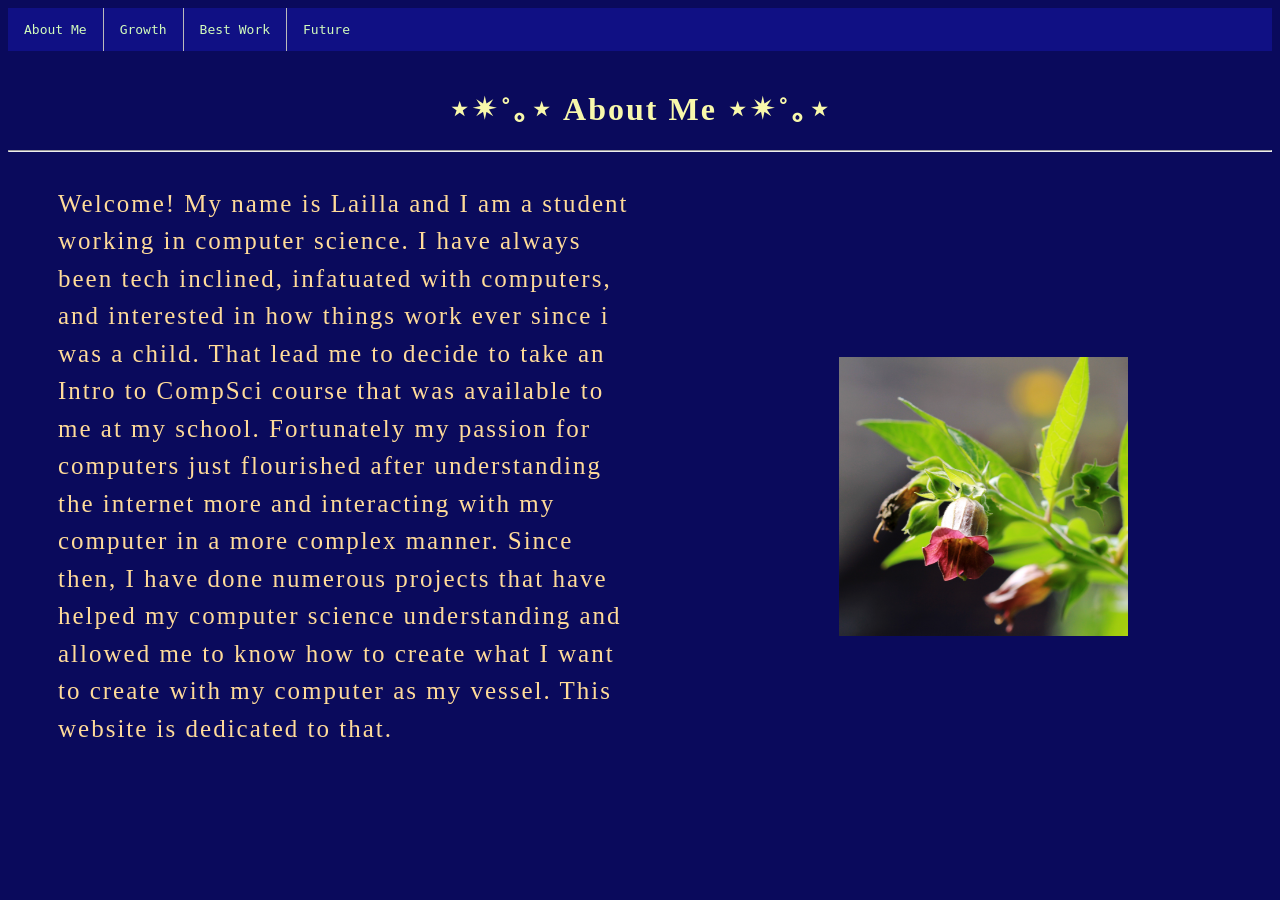
==== index.html @ 10203f26 "Add files via upload" ====
<!DOCTYPE html>
<html>
  <head>
    <link rel="stylesheet" href="style.css">
  </head>
  <body>
      <ul>
  <li><a href="index.html">About Me</a></li>
  <li><a href="growth.html">Growth</a></li>
  <li><a href="bestWork.html">Best Work</a></li>
  <li><a href="future.html">Future</a></li>
</ul>
    <br>
    <h1 class="title"> ⋆✴︎˚｡⋆ About Me ⋆✴︎˚｡⋆ </h1>
<hr>
      <div class="container">

    <div class="text">
        <p>
        Welcome! My name is Lailla and I am a student working in computer science. I have always been tech inclined, infatuated with computers, and interested in how things work ever since i was a child.

That lead me to decide to take an Intro to CompSci course that was available to me at my school. Fortunately my passion for computers just flourished after understanding the internet more and interacting with my computer in a more complex manner. 

Since then, I have done numerous projects that have helped my computer science understanding and allowed me to know how to create what I want to create with my computer as my vessel. This website is dedicated to that.
        </p>
    </div>

    <div class="photo">
        <img src="flowers.jpg" alt="Deadly Nightshade">
    </div>

  </body>
</html>
---- style.css ----
body {
  background: #0a0a5c;
}
.title {
  color: #f8f8ab;
  letter-spacing: 2px;
  text-align: center;
  font-size: 50;
}
.title1{
  color: #f8f8ab;
  font-size: 50;
  letter-spacing: 2px;
}
.description{
   color: #ffdb99;
    font-size: 30px;
  text-align: center;
}

.explanation{
  display: flex;
  justify-content: space-evenly;
}

.BWdescription{
  color: #ffdb99;
    font-size: 25px;
  text-align: center;
  max-width: 380px;

}

.BWdescription1{
  color: #ffdb99;
    font-size: 25px;
  text-align: center;
  max-width: 380px;

}

.BWdescription2{
  color: #ffdb99;
    font-size: 25px;
  text-align: center;
  max-width: 380px;
  
}

.container {
   display: flex;
    align-items: center; 
}
.container1 {
    display: flex;
  justify-content: space-evenly;
}
.container2{
   display: flex;
  justify-content: space-evenly;
}

.flora{
  margin-top: 100px;
}
.app{
  margin-bottom: 50px;
}
.text {
    width: 50%;
    color: #ffdb99;
    font-size: 25px;
    letter-spacing: 2px;
    line-height: 1.5;
  padding-right: 60px;
  align-items: center;
  padding-left: 50px;
}
.text1{
      width: 95%;
    color: #ffdb99;
    font-size: 25px;
    letter-spacing: 2px;
    line-height: 1.5;
  padding-right: 60px;
  align-items: center;
  padding-left: 50px;
}

.photo {
 width: 50%;
    display: flex;
    justify-content: center;
  padding-top: 60px;
}

img {
  width: 50%;
  width: 700;
  display: flex;
    justify-content: center;
}


ul {
  list-style-type: none;
  margin: 0;
  padding: 0;
  overflow: hidden;
  background-color: #101084;
  font-family: monospace;
  font-size: 20;
}

ul li {
  float: left;
}

ul li a {
  display: block;
  color: #d2fbbc;
  text-align: center;
  padding: 14px 16px;
  text-decoration: none;
}

ul li a:hover {
  background-color: #111111;
  ul {
  position: sticky;
  top: 0;
}
}
ul li {
  float: left;
  border-right: 1px solid #bbbbbb;
}

ul li:last-child {
  border-right: none;
}
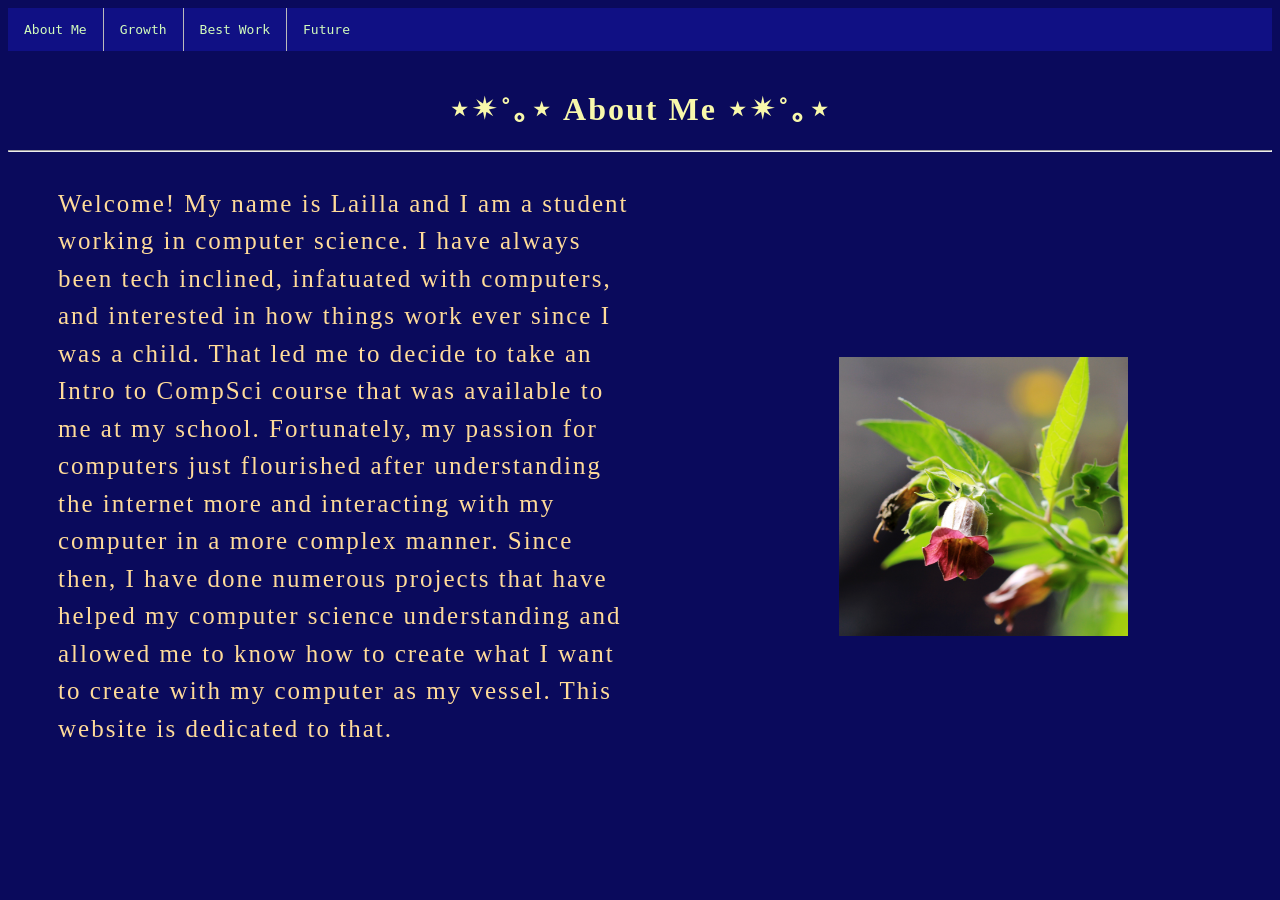
==== commit 0b2f044e: "Update index.html" ====
--- a/index.html
+++ b/index.html
@@ -17,9 +17,9 @@
 
     <div class="text">
         <p>
-        Welcome! My name is Lailla and I am a student working in computer science. I have always been tech inclined, infatuated with computers, and interested in how things work ever since i was a child.
+        Welcome! My name is Lailla and I am a student working in computer science. I have always been tech inclined, infatuated with computers, and interested in how things work ever since I was a child.
 
-That lead me to decide to take an Intro to CompSci course that was available to me at my school. Fortunately my passion for computers just flourished after understanding the internet more and interacting with my computer in a more complex manner. 
+That led me to decide to take an Intro to CompSci course that was available to me at my school. Fortunately, my passion for computers just flourished after understanding the internet more and interacting with my computer in a more complex manner. 
 
 Since then, I have done numerous projects that have helped my computer science understanding and allowed me to know how to create what I want to create with my computer as my vessel. This website is dedicated to that.
         </p>
@@ -31,4 +31,4 @@
 
   </body>
 </html>
-  +  
